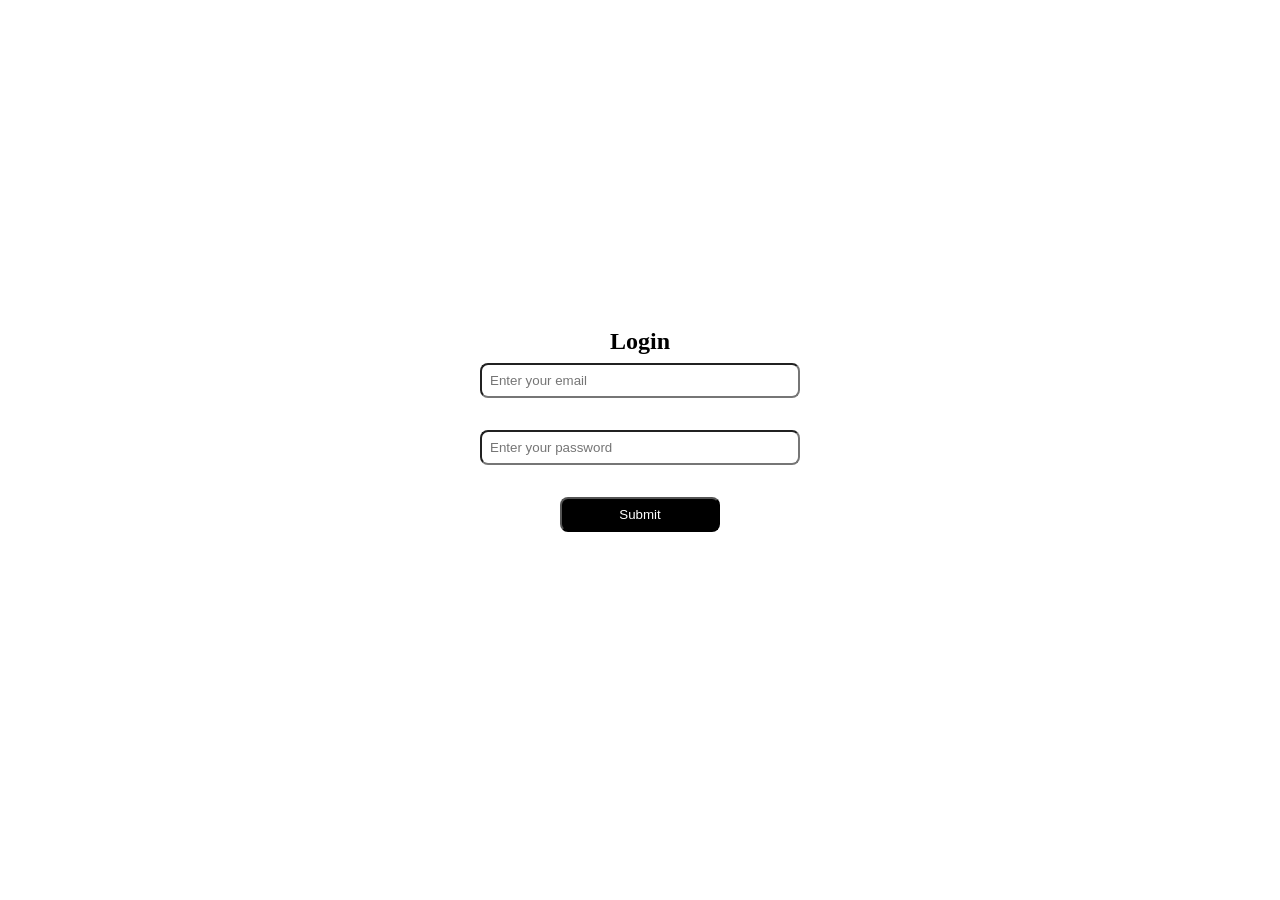
==== login.html @ 3453d127 "Project Sent" ====
<!DOCTYPE html>
<html lang="en">

<head>
    <meta charset="UTF-8">
    <meta name="viewport" content="width=device-width, initial-scale=1.0">
    <title>Document</title>
    <link rel="stylesheet" href="style.css">
</head>

<body>
    <h2>Login</h2>
    <form class="form" id="login">
        <input type="email" placeholder="Enter your email" id="email">
        <input type="password" placeholder="Enter your password" id="password">
        <button type="submit">Submit</button>
        <p id="loginError"></p>
    </form>
    <main>
        <script src="main2.js"></script>
    </main>
</body>
</html>
---- style.css ----
* {
  margin: 0;
  padding: 0;
  box-sizing: border-box;
  text-decoration: none;
  list-style: none;
}

body {
  height: 100vh;
  display: flex;
  flex-direction: column;
  justify-content: center;
  align-items: center;
  gap: 0.5rem;
}
.form {
  display: flex;
  flex-direction: column;
  justify-content: center;
  align-items: center;
  gap: 2rem;
}

.form input {
  padding: 0.5rem;
  width: 20rem;
  border-radius: 0.5rem;
}

.form button {
  padding: 0.5rem;
  width: 10rem;
  border-radius: 0.5rem;
  background-color: #000;
  color: #fff;
  cursor: pointer;
}
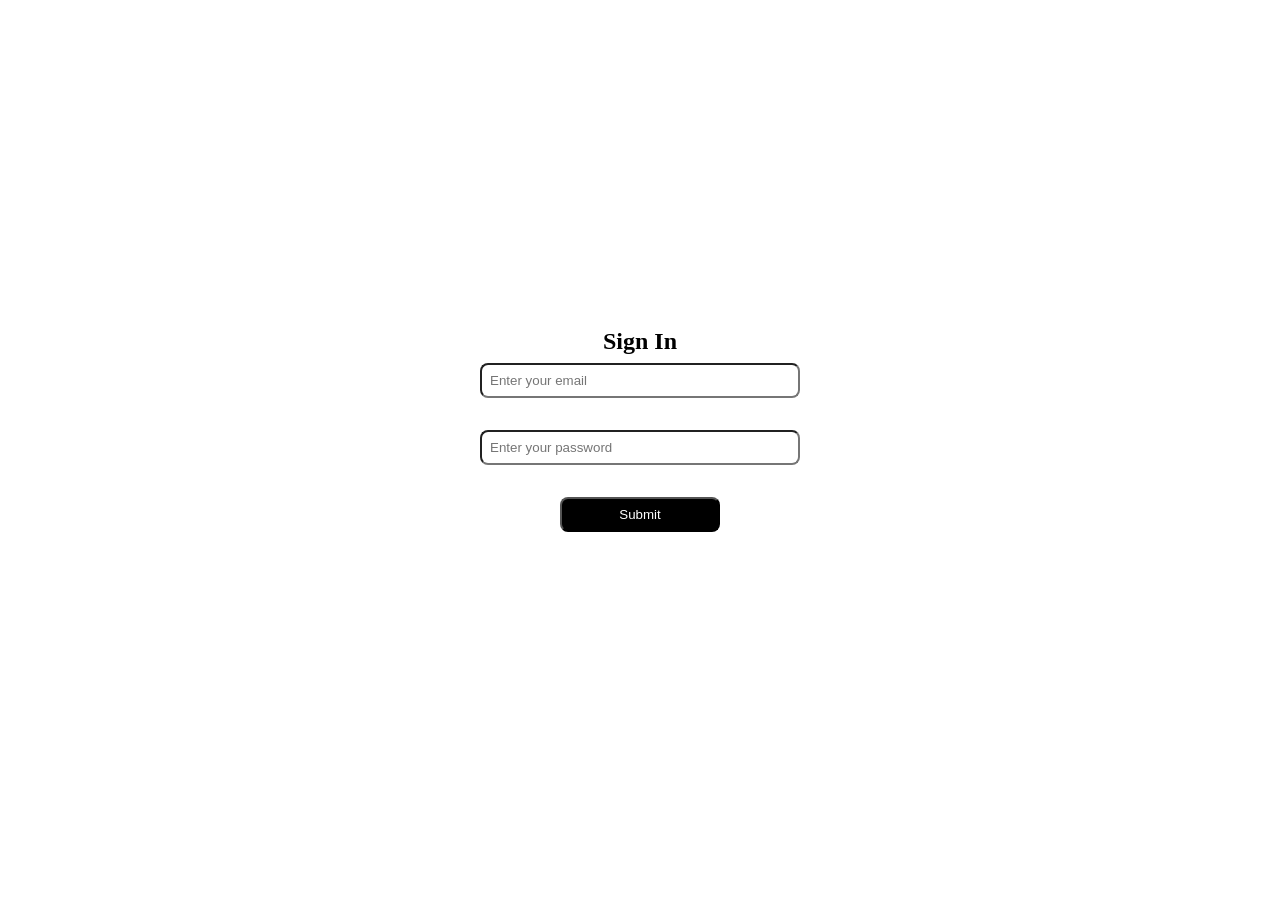
==== commit 283364e2: "Updated login page" ====
--- a/login.html
+++ b/login.html
@@ -9,7 +9,7 @@
 </head>
 
 <body>
-    <h2>Login</h2>
+    <h2>Sign In</h2>
     <form class="form" id="login">
         <input type="email" placeholder="Enter your email" id="email">
         <input type="password" placeholder="Enter your password" id="password">
